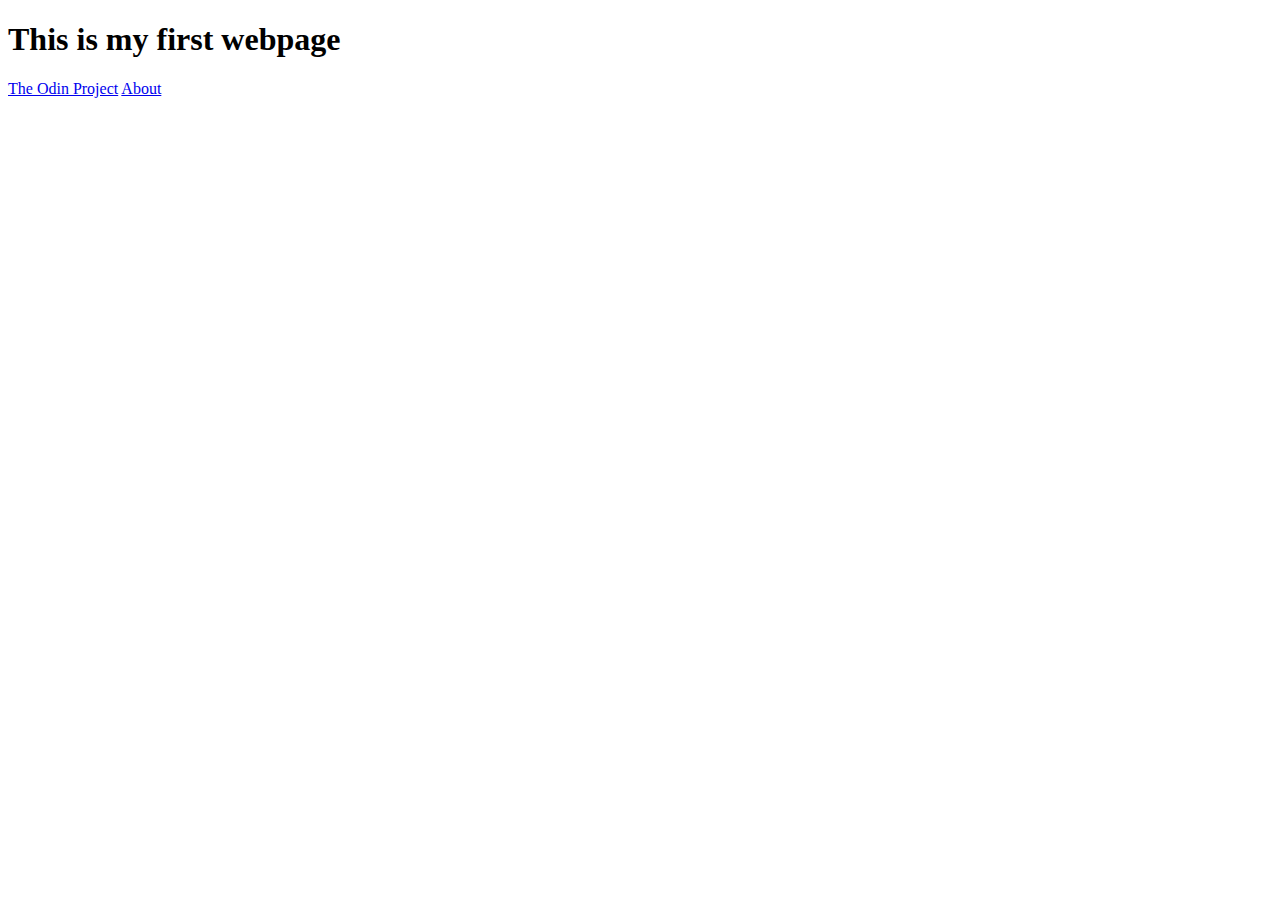
==== odin-links-and-images/index.html @ 8dec3d2e "Created About page and linked it in Index" ====
<!DOCTYPE html>
<html lang="en">
<head>
    <meta charset="UTF-8">
    <meta name="viewport" content="width=device-width, initial-scale=1.0">
    <title>Web Page</title>
</head>
<body>
    <h1>This is my first webpage</h1>
    <a href="https://www.theodinproject.com/about" target="blank" rel="noopener noreferrer">The Odin Project</a>
    <a href="about.html">About</a>
</body>
</html>
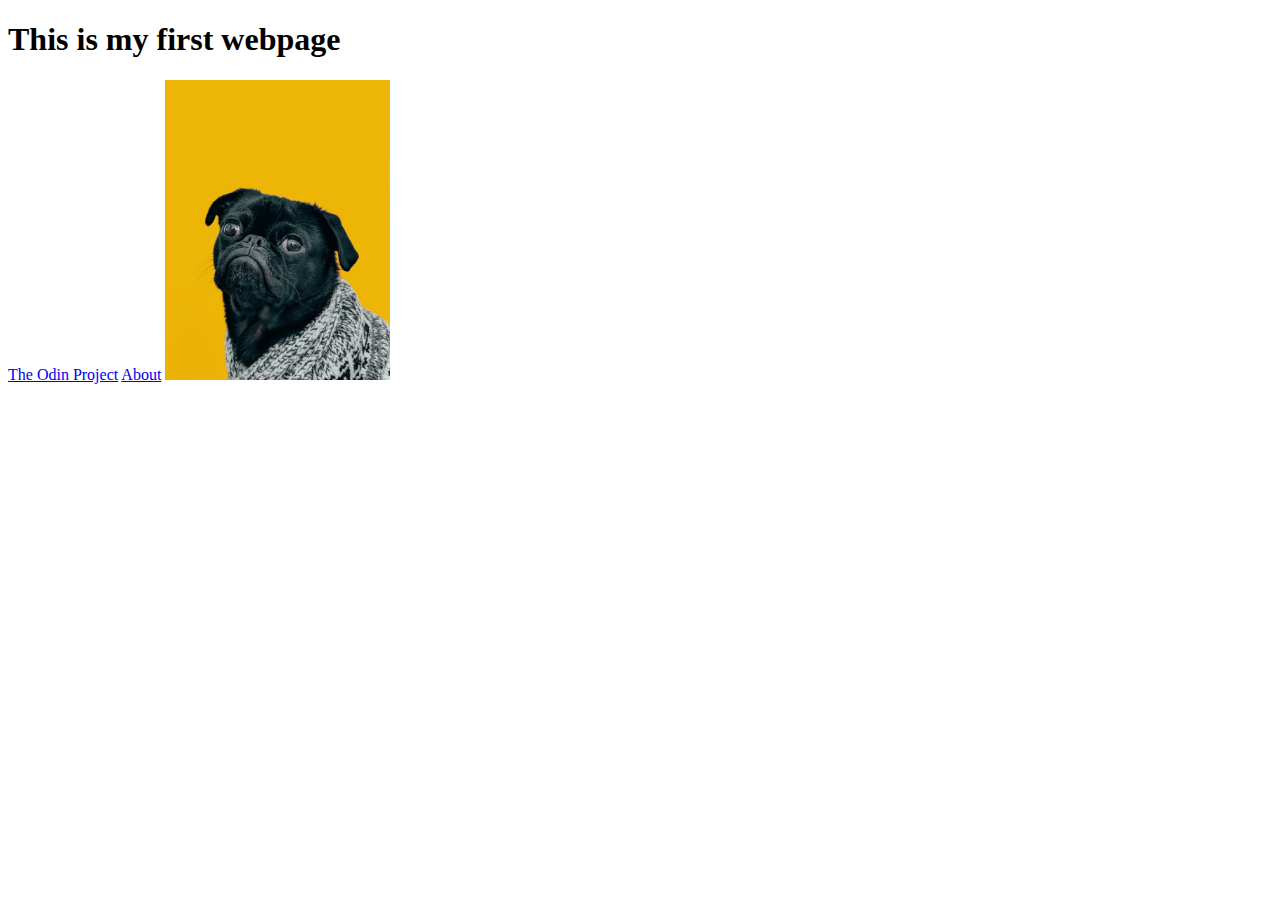
==== commit 5cc98a5c: "Downloaded dog pic and added to index file" ====
--- a/odin-links-and-images/index.html
+++ b/odin-links-and-images/index.html
@@ -9,5 +9,6 @@
     <h1>This is my first webpage</h1>
     <a href="https://www.theodinproject.com/about" target="blank" rel="noopener noreferrer">The Odin Project</a>
     <a href="about.html">About</a>
+    <img src="/odin-links-and-images/links-and-images/Dog.jpg" alt="Black Pug on a Yellow Background" height="300">
 </body>
 </html>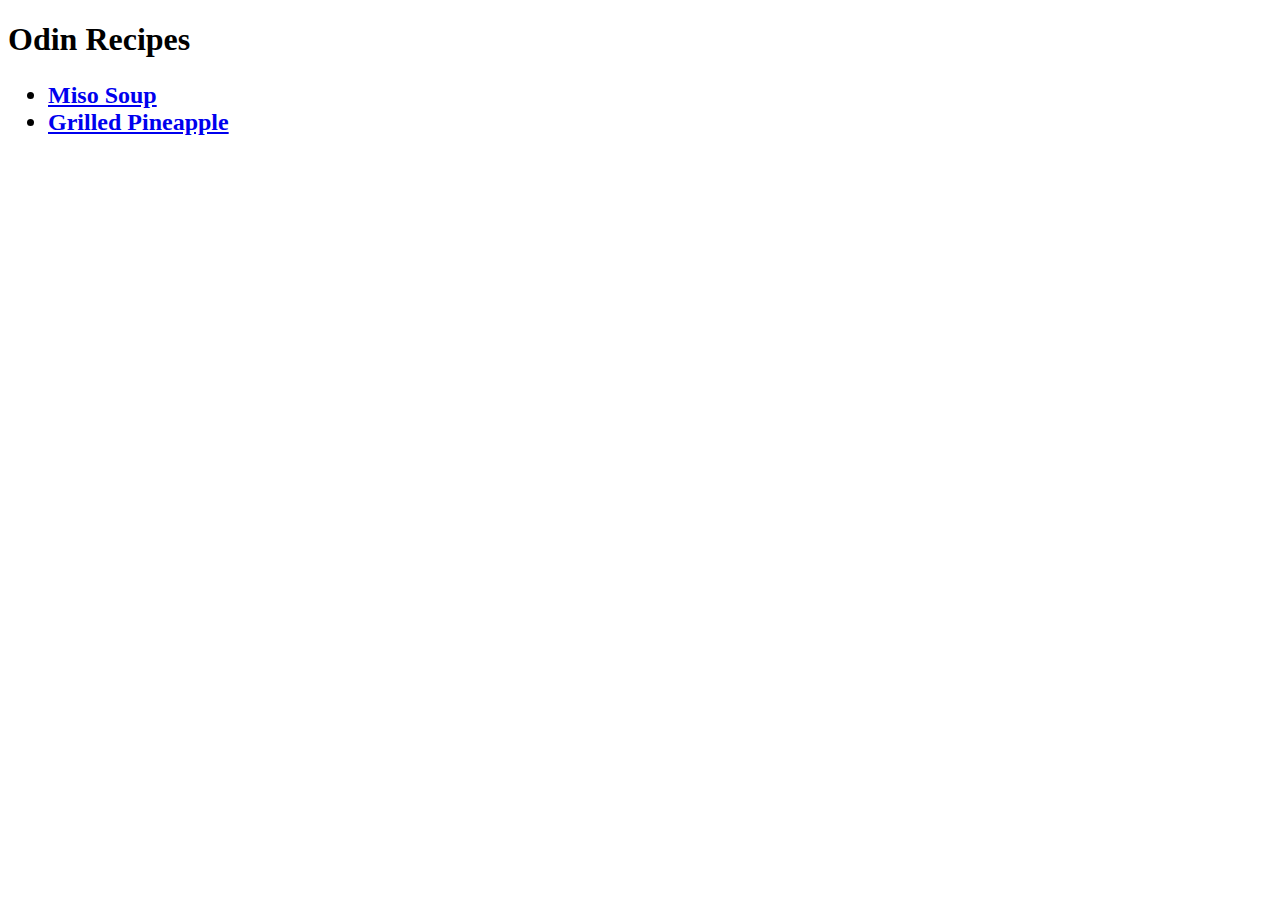
==== commit cbdaaf79: "Added Recipes of Grilled Pineapple and Miso Soup" ====
--- a/odin-links-and-images/index.html
+++ b/odin-links-and-images/index.html
@@ -6,9 +6,12 @@
     <title>Web Page</title>
 </head>
 <body>
-    <h1>This is my first webpage</h1>
-    <a href="https://www.theodinproject.com/about" target="blank" rel="noopener noreferrer">The Odin Project</a>
-    <a href="about.html">About</a>
-    <img src="/odin-links-and-images/links-and-images/Dog.jpg" alt="Black Pug on a Yellow Background" height="300">
+    <h1>Odin Recipes</h1>
+    <h2>
+    <ul>
+        <li><a href="/Git_test/odin-links-and-images/recipes/miso-soup.html">Miso Soup</a></li>
+        <li><a href="/Git_test/odin-links-and-images/recipes/grilled-pineapple.html">Grilled Pineapple</a></li>
+    </ul>
+    </h2>
 </body>
 </html>